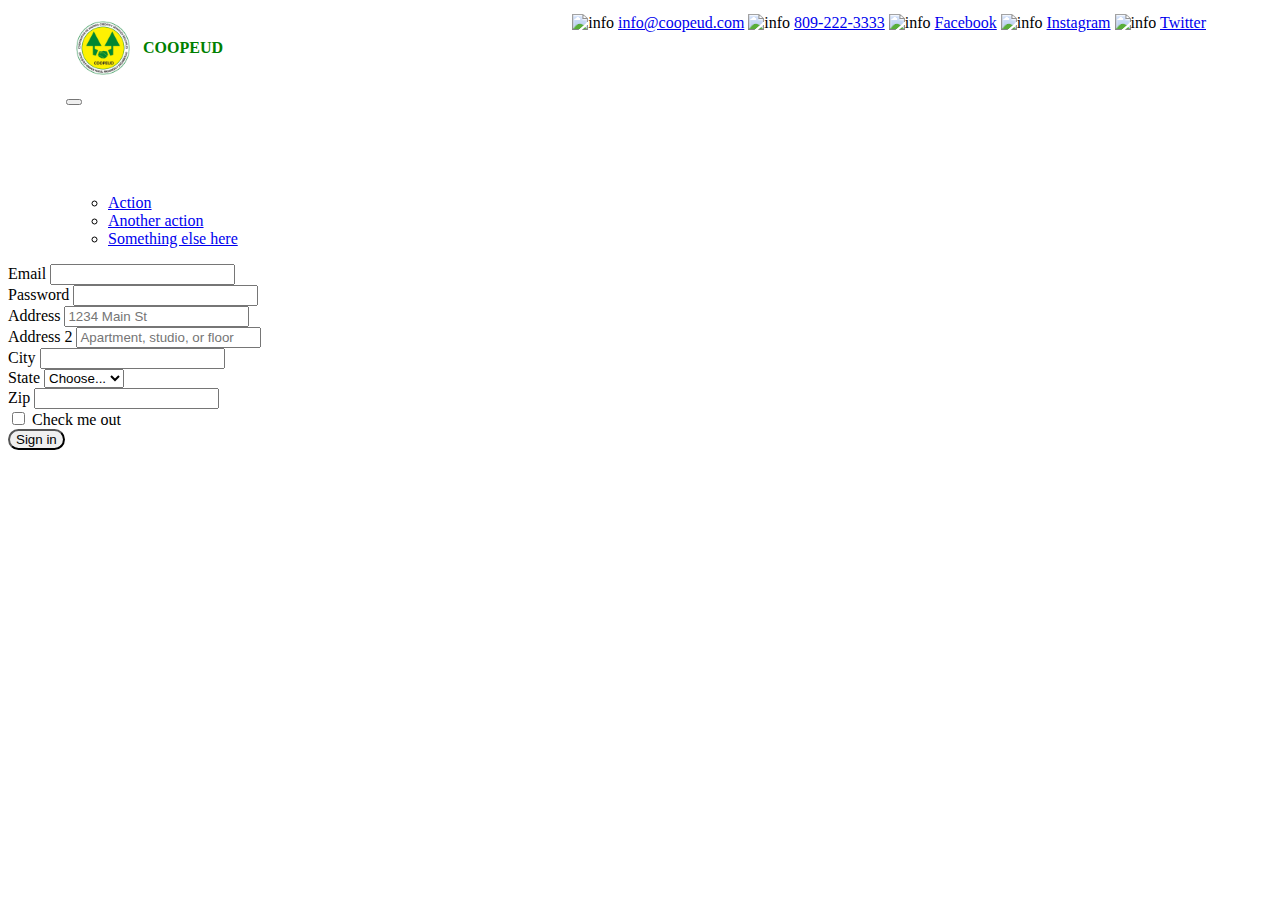
==== formulario.html @ ae2c58aa "Add files via upload" ====
<!DOCTYPE html>
<html lang="en">
<head>
    <meta charset="UTF-8">
    <meta http-equiv="X-UA-Compatible" content="IE=edge">
    <meta name="viewport" content="width=device-width, initial-scale=1.0">
    <title>COOPEUD</title>
    <link href="https://cdn.jsdelivr.net/npm/bootstrap@5.2.0-beta1/dist/css/bootstrap.min.css" 
    rel="stylesheet" 
    integrity="sha384-0evHe/X+R7YkIZDRvuzKMRqM+OrBnVFBL6DOitfPri4tjfHxaWutUpFmBp4vmVor" 
    crossorigin="anonymous">
    <link rel="stylesheet" href="style.css">
</head>

<body>
    <!--Encabezado-->
    <header>
        <a class="logo" href="#"> 
         <img src="img1.jpg" alt="logo" class="img1">
         <h4 class="nom">COOPEUD</h4>
        </a>
         <nav class="encabezado navbar navbar-expand-lg navbar-expand-sm navbar-expand-md navbar-expand-xl  navbar-light">
              <div class="collapse navbar-collapse" id="navbarNavAltMarkup">
                <div class="navbar-nav ms-auto col-sm-12 col-md-12">
                  <img src="img/info3.png" alt="info" class="info3">
                  <a class="name nav-link" href="#">info@coopeud.com</a>
                  <img src="img/whatsapp1.jpg" alt="info" class="whatsapp1">
                  <a class="name nav-link" href="#">809-222-3333</a>
                  <img src="img/facebook.png" alt="info" class="facebook">
                  <a class="name nav-link" href="#">Facebook</a>
                  <img src="img/instagram.png" alt="info" class="Instagram">
                  <a class="name nav-link" href="#">Instagram</a>
                  <img src="img/twitter.jpg" alt="info" class="Twitter">
                  <a class="name nav-link" href="#">Twitter</a>
                  
                </div>
              </div>
            </div>
          </nav>
    </header>
     <!--Navbar-->
<div class="container py-4">
     <nav class="container navbar navbar-expand-md bg-success">
        <div class="container-fluid">
          <a class="nav-a navbar-brand" href="#" style="font-size: 15px">Nosotros</a>
          <button class="navbar-toggler" type="button" data-bs-toggle="collapse" data-bs-target="#navbarNavDropdown" aria-controls="navbarNavDropdown" aria-expanded="false" aria-label="Toggle navigation">
            <span class="navbar-toggler-icon"></span>
          </button>
          
          <div class="collapse navbar-collapse" id="navbarNavDropdown">
            <ul class="navbar-nav">
              <li class="nav-item">
                <a class="nav-a nav-link active" style="color: white;" aria-current="page" href="#">Servicios</a>
              </li>
              <li class="nav-item">
                <a class="nav-a nav-link" href="#">Documentos</a>
              </li>
              <li class="nav-item">
                <a class="nav-a nav-link" href="#">Noticias</a>
              </li>
              <li class=" nav-item dropdown">
                <a class="nav-a nav-link dropdown-toggle" href="#" id="navbarDropdownMenuLink" role="button" data-bs-toggle="dropdown" aria-expanded="false">
                  Productos
                </a>
                <ul class="dropdown-menu" aria-labelledby="navbarDropdownMenuLink">
                  <li><a class=" dropdown-item" href="#">Action</a></li>
                  <li><a class=" dropdown-item" href="#">Another action</a></li>
                  <li><a class=" dropdown-item" href="#">Something else here</a></li>
                </ul>
              </li>
            </ul>
          </div>
        </div>
       </div>    
      </nav>
    
     <!--Aqui termina el Navbar-->

     <form class="row g-3">
        <div class="col-md-6">
          <label for="inputEmail4" class="form-label">Email</label>
          <input type="email" class="form-control" id="inputEmail4">
        </div>
        <div class="col-md-6">
          <label for="inputPassword4" class="form-label">Password</label>
          <input type="password" class="form-control" id="inputPassword4">
        </div>
        <div class="col-12">
          <label for="inputAddress" class="form-label">Address</label>
          <input type="text" class="form-control" id="inputAddress" placeholder="1234 Main St">
        </div>
        <div class="col-12">
          <label for="inputAddress2" class="form-label">Address 2</label>
          <input type="text" class="form-control" id="inputAddress2" placeholder="Apartment, studio, or floor">
        </div>
        <div class="col-md-6">
          <label for="inputCity" class="form-label">City</label>
          <input type="text" class="form-control" id="inputCity">
        </div>
        <div class="col-md-4">
          <label for="inputState" class="form-label">State</label>
          <select id="inputState" class="form-select">
            <option selected>Choose...</option>
            <option>...</option>
          </select>
        </div>
        <div class="col-md-2">
          <label for="inputZip" class="form-label">Zip</label>
          <input type="text" class="form-control" id="inputZip">
        </div>
        <div class="col-12">
          <div class="form-check">
            <input class="form-check-input" type="checkbox" id="gridCheck">
            <label class="form-check-label" for="gridCheck">
              Check me out
            </label>
          </div>
        </div>
        <div class="col-12">
          <button type="submit" class="btn btn-primary">Sign in</button>
        </div>
      </form>

     <script src="https://cdn.jsdelivr.net/npm/bootstrap@5.2.0-beta1/dist/js/bootstrap.bundle.min.js" 
     integrity="sha384-pprn3073KE6tl6bjs2QrFaJGz5/SUsLqktiwsUTF55Jfv3qYSDhgCecCxMW52nD2" 
     crossorigin="anonymous"></script>
    </div>  
 </body>
 </html>
---- style.css ----
.img1{
    height: 60px;
    width: 60px;
    margin-left: 65px;
    margin-right: 10px;
}

.logo{
    text-decoration: none;
    display: flex;
    align-items: center;
}
header{
    display: flex;
    justify-content: space-between;
    min-height: 80px;
}

.nom{
    align-content: center;
    color: green;
}

@media only screen and (max-width:840px) {
    header{
        flex-direction: column;
    }
    
}
.info3{
    height: 25px;
    width: 25px;
    margin-top: 6px;
    margin-bottom: 15px;
    
}
.whatsapp1{
    height: 20px;
    width: 20px;
    margin-top: 6px;
    margin-bottom: 15px;
}
.facebook{
    height: 20px;
    width: 20px;
    margin-top: 6px;
    margin-bottom: 15px;
}
.Instagram{
    height: 25px;
    width: 25px;
    margin-top: 6px;
    margin-bottom: 15px;
}
.Twitter{
    height: 20px;
    width: 20px;
    margin-top: 6px;
    margin-bottom: 15px;
}

.nav-item {
    list-style: none;
}

.nav-item {
    padding-left: 20px;
}

.nav-a{
    color: white;

}
.carousel{
    width: 100%;
    max-width: 962px;
    height: 900px;
    align-content: center;
    margin-top: 30px;

}

.encabezado{
    margin-right: 66px;
}

.rectangulo{
    width: 100%;
    max-width: 962px;
    height: 100%;
    max-height: 50px;
    background: yellow;
    position: relative;
    margin-top: -50px;
    opacity: 0.7;
}

.titulo1{
    margin-left: 400px;
    margin-top: -230px;
}



.btn{
   justify-content: center;
   border-radius: 25px;
   margin-left: auto;
   margin-right: auto;
   
}

.img3{
    width: 100%;
    height: auto;
    width: auto;
    
}

.somos{
    display: flex;
    justify-content: space-between;
}
.boton{
    padding-bottom: 50px;
}

@media only screen and (max-width:768px){
    .btn{
        display: inline-block;
        text-align: center;
        width: 100%;
    }
}

.boton{
    text-align: center;
}

.contenedor{
    background-color: rgb(240, 238, 238);
    padding-top: 50px;
    flex-direction: column;
}
.contenedor2{
    display: flex;
    justify-content:space-around;
    padding-top: 20px;

}

.btn1{
    background-color: white;
    border-radius: 35%;
}

.afili{
    color: gray;
}

.conacoop{
   max-width: 60px;
   max-height: 60px;
   
}
.coopAmericana{
   max-width: 60px;
   max-height: 60px;
}
.ccc-ca{
    width: 60px;
    height: 60px;
}
.uaf{
    width: 60px;
    height: 60px;
}

.piePagina{
   background: rgb(78, 78, 78);  
   width: auto;
   height: auto;
   max-width: 100%;
   max-height: 100%;
}

.text-pie2{
   
   color: white;
   width: 30%;
}

.cont-Pie{
    color: white;
}

.cont-pie2{
    color: white;
}





.blanco1{

    color: white;
}

.text-pie1{
    color: white;
    flex-direction: column;
}
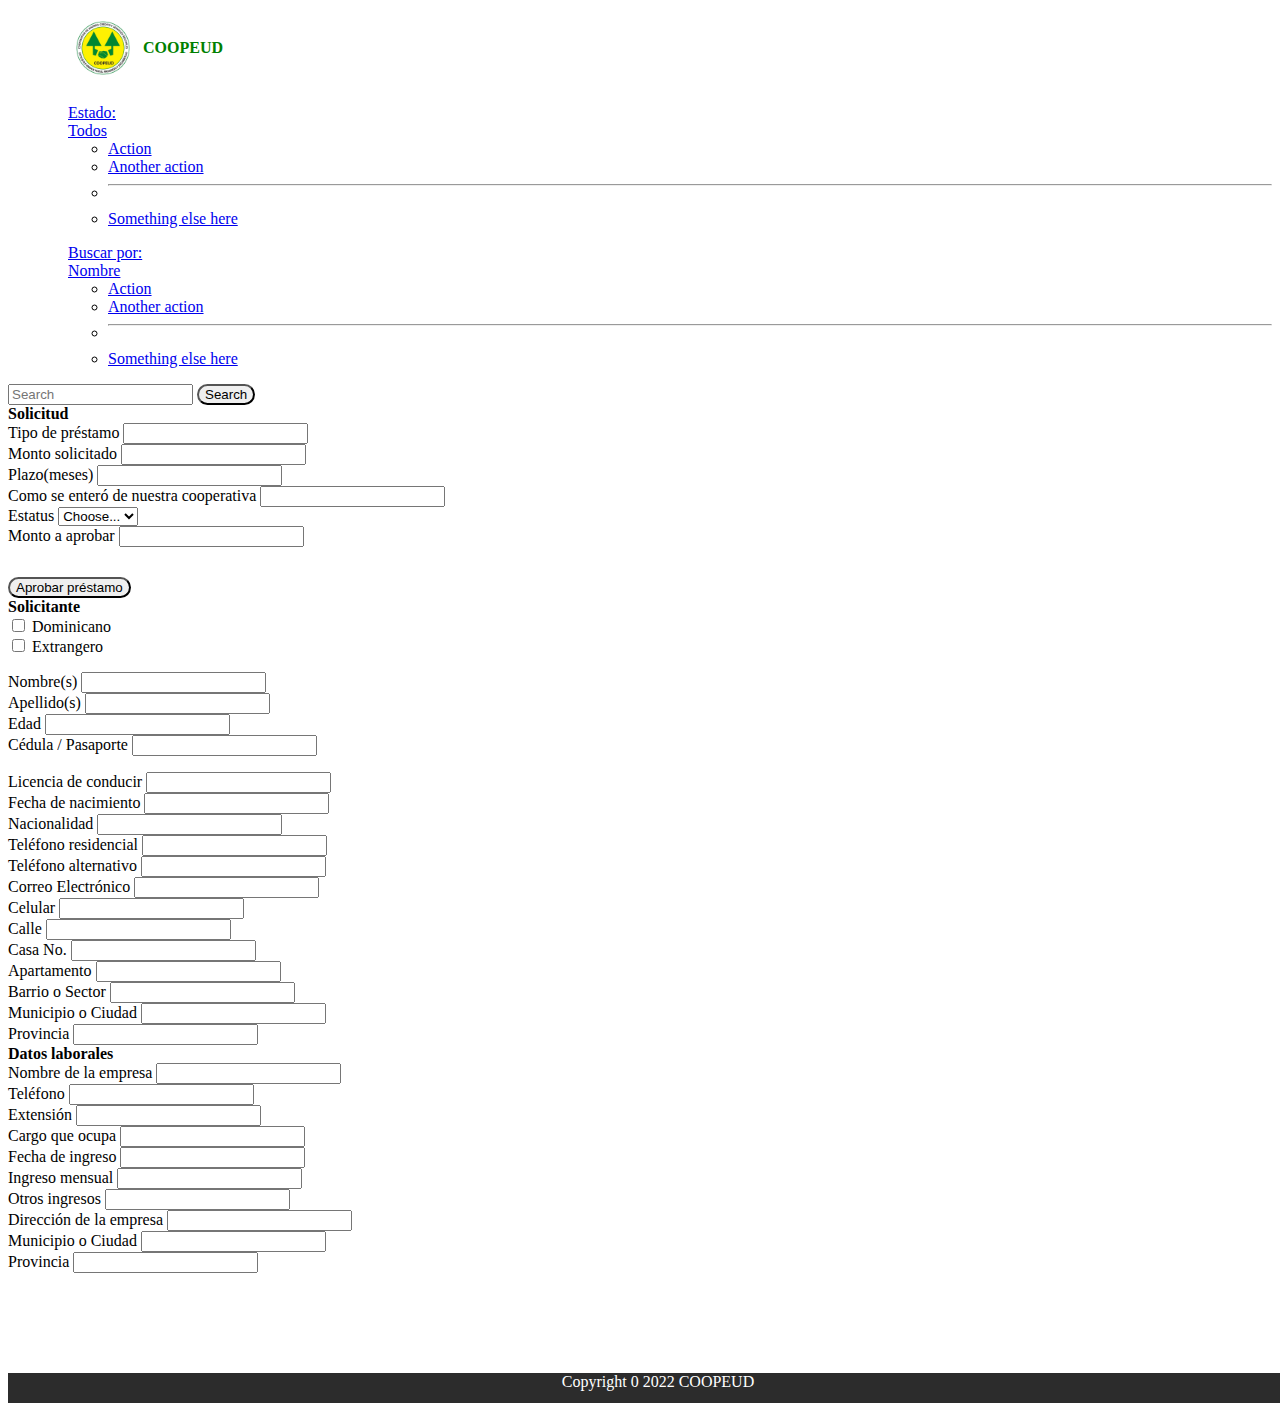
==== commit 16732710: "Pagina Home y formulario hechos solo falta adaptar el footer del home" ====
--- a/formulario.html
+++ b/formulario.html
@@ -14,113 +14,246 @@
 
 <body>
     <!--Encabezado-->
+  
     <header>
         <a class="logo" href="#"> 
          <img src="img1.jpg" alt="logo" class="img1">
          <h4 class="nom">COOPEUD</h4>
         </a>
+        
          <nav class="encabezado navbar navbar-expand-lg navbar-expand-sm navbar-expand-md navbar-expand-xl  navbar-light">
               <div class="collapse navbar-collapse" id="navbarNavAltMarkup">
-                <div class="navbar-nav ms-auto col-sm-12 col-md-12">
-                  <img src="img/info3.png" alt="info" class="info3">
-                  <a class="name nav-link" href="#">info@coopeud.com</a>
-                  <img src="img/whatsapp1.jpg" alt="info" class="whatsapp1">
-                  <a class="name nav-link" href="#">809-222-3333</a>
-                  <img src="img/facebook.png" alt="info" class="facebook">
-                  <a class="name nav-link" href="#">Facebook</a>
-                  <img src="img/instagram.png" alt="info" class="Instagram">
-                  <a class="name nav-link" href="#">Instagram</a>
-                  <img src="img/twitter.jpg" alt="info" class="Twitter">
-                  <a class="name nav-link" href="#">Twitter</a>
+                
+                
                   
-                </div>
+            
+                 
+                
               </div>
             </div>
           </nav>
+        
     </header>
+  
      <!--Navbar-->
-<div class="container py-4">
-     <nav class="container navbar navbar-expand-md bg-success">
-        <div class="container-fluid">
-          <a class="nav-a navbar-brand" href="#" style="font-size: 15px">Nosotros</a>
-          <button class="navbar-toggler" type="button" data-bs-toggle="collapse" data-bs-target="#navbarNavDropdown" aria-controls="navbarNavDropdown" aria-expanded="false" aria-label="Toggle navigation">
-            <span class="navbar-toggler-icon"></span>
-          </button>
+<div class="container">
+     <nav class="navbar navbar-expand-lg bg-light">
+      <div class="container-fluid">
+      
+        <div class="collapse navbar-collapse" id="navbarSupportedContent">
+          <ul class="navbar-nav me-auto mb-2 mb-lg-0">
+            
+            <li class="nav-item">
+              <a class="nav-link" href="#">Estado:</a>
+            </li>
+            <li class="nav-item dropdown">
+              <a class="nav-link dropdown-toggle" href="#" role="button" data-bs-toggle="dropdown" aria-expanded="false">
+                Todos
+              </a>
+              <ul class="dropdown-menu">
+                <li><a class="dropdown-item" href="#">Action</a></li>
+                <li><a class="dropdown-item" href="#">Another action</a></li>
+                <li><hr class="dropdown-divider"></li>
+                <li><a class="dropdown-item" href="#">Something else here</a></li>
+              </ul>
+            </li>
+          </ul>
+          <ul class="navbar-nav me-auto mb-2 mb-lg-0">
+            
+            <li class="nav-item">
+              <a class="nav-link" href="#">Buscar por:</a>
+            </li>
+            <li class="nav-item dropdown">
+              <a class="nav-link dropdown-toggle" href="#" role="button" data-bs-toggle="dropdown" aria-expanded="false">
+                Nombre
+              </a>
+              <ul class="dropdown-menu">
+                <li><a class="dropdown-item" href="#">Action</a></li>
+                <li><a class="dropdown-item" href="#">Another action</a></li>
+                <li><hr class="dropdown-divider"></li>
+                <li><a class="dropdown-item" href="#">Something else here</a></li>
+              </ul>
+            </li>
+          </ul>
           
-          <div class="collapse navbar-collapse" id="navbarNavDropdown">
-            <ul class="navbar-nav">
-              <li class="nav-item">
-                <a class="nav-a nav-link active" style="color: white;" aria-current="page" href="#">Servicios</a>
-              </li>
-              <li class="nav-item">
-                <a class="nav-a nav-link" href="#">Documentos</a>
-              </li>
-              <li class="nav-item">
-                <a class="nav-a nav-link" href="#">Noticias</a>
-              </li>
-              <li class=" nav-item dropdown">
-                <a class="nav-a nav-link dropdown-toggle" href="#" id="navbarDropdownMenuLink" role="button" data-bs-toggle="dropdown" aria-expanded="false">
-                  Productos
-                </a>
-                <ul class="dropdown-menu" aria-labelledby="navbarDropdownMenuLink">
-                  <li><a class=" dropdown-item" href="#">Action</a></li>
-                  <li><a class=" dropdown-item" href="#">Another action</a></li>
-                  <li><a class=" dropdown-item" href="#">Something else here</a></li>
-                </ul>
-              </li>
-            </ul>
-          </div>
-        </div>
-       </div>    
-      </nav>
-    
+          <form class="d-flex" role="search">
+            <input class="form-control me-2" type="search" placeholder="Search" aria-label="Search">
+            <button class="btn btn-success" type="submit">Search</button>
+          </form>
+        </div>
+      </div>
+    </nav>
+</div>    
      <!--Aqui termina el Navbar-->
-
+<div class="container">
      <form class="row g-3">
-        <div class="col-md-6">
-          <label for="inputEmail4" class="form-label">Email</label>
+      <label class="lb-solicitud "><b>Solicitud</b></label>
+        <div class="col-md-4">
+          <label for="inputEmail4" class="form-label">Tipo de préstamo</label>
           <input type="email" class="form-control" id="inputEmail4">
         </div>
-        <div class="col-md-6">
-          <label for="inputPassword4" class="form-label">Password</label>
+        <div class="col-md-4">
+          <label for="inputPassword4" class="form-label">Monto solicitado</label>
           <input type="password" class="form-control" id="inputPassword4">
         </div>
-        <div class="col-12">
-          <label for="inputAddress" class="form-label">Address</label>
-          <input type="text" class="form-control" id="inputAddress" placeholder="1234 Main St">
-        </div>
-        <div class="col-12">
-          <label for="inputAddress2" class="form-label">Address 2</label>
-          <input type="text" class="form-control" id="inputAddress2" placeholder="Apartment, studio, or floor">
-        </div>
-        <div class="col-md-6">
-          <label for="inputCity" class="form-label">City</label>
-          <input type="text" class="form-control" id="inputCity">
-        </div>
-        <div class="col-md-4">
-          <label for="inputState" class="form-label">State</label>
+        <div class="col-sm-12 col-md-6 col-lg-4 col-xl-4">
+          <label for="inputAddress" class="form-label">Plazo(meses)</label>
+          <input type="text" class="form-control" id="inputAddress" placeholder="">
+        </div>
+        <div class="col-8">
+          <label for="inputAddress2" class="form-label">Como se enteró de nuestra cooperativa</label>
+          <input type="text" class="form-control" id="inputAddress2" placeholder="">
+        </div>
+        <div class="col-md-4">
+          <label for="inputState" class="form-label">Estatus</label>
           <select id="inputState" class="form-select">
             <option selected>Choose...</option>
             <option>...</option>
           </select>
         </div>
-        <div class="col-md-2">
-          <label for="inputZip" class="form-label">Zip</label>
-          <input type="text" class="form-control" id="inputZip">
-        </div>
-        <div class="col-12">
+        <div class="col-md-4">
+          <label for="inputCity" class="form-label">Monto a aprobar</label>
+          <input type="text" class="form-control" id="inputCity">
+        </div>
+        <div class="btnform col-4">
+          <button type="submit" class="btn btn-primary">Aprobar préstamo</button>
+        </div>
+        <label class="lb-solicitante"><b>Solicitante</b></label>
+        <div class="col-3 ">
           <div class="form-check">
             <input class="form-check-input" type="checkbox" id="gridCheck">
             <label class="form-check-label" for="gridCheck">
-              Check me out
+              Dominicano
             </label>
           </div>
         </div>
-        <div class="col-12">
-          <button type="submit" class="btn btn-primary">Sign in</button>
-        </div>
+        <div class="col-6">
+          <div class="form-check">
+            <input class="form-check-input" type="checkbox" id="gridCheck">
+            <label class="form-check-label" for="gridCheck">
+              Extrangero
+            </label>
+          </div>
+        </div>
+        
+           
+             <div class="container col-sm-12  col-md-6 col-lg-4 col-xl-4" style="margin-top: 16px;">
+               <label for="inputEmail4" class="form-label">Nombre(s)</label>
+               <input type="email" class="form-control" id="inputEmail4">
+             </div>
+             <div class="col-sm-12  col-md-4 col-lg-6 col-xl-4">
+               <label for="inputPassword4" class="form-label">Apellido(s)</label>
+               <input type="password" class="form-control" id="inputPassword4">
+             </div>
+             <div class="col-sm-12  col-md-4 col-lg-2 col-xl-2">
+               <label for="inputAddress" class="form-label">Edad</label>
+               <input type="text" class="form-control" id="inputAddress" placeholder="">
+             </div>
+             <div class="col-sm-12  col-md-4 col-lg-4 col-xl-4">
+               <label for="inputAddress2" class="form-label">Cédula / Pasaporte</label>
+               <input type="text" class="form-control" id="inputAddress2" placeholder="">
+             </div>
+
+             <div class="container col-sm-12  col-md-4 col-lg-4 col-xl-4" style="margin-top: 16px;">
+              <label for="inputEmail4" class="form-label">Licencia de conducir</label>
+              <input type="email" class="form-control" id="inputEmail4">
+            </div>
+            <div class="col-sm-12  col-md-4 col-lg-3 col-xl-3">
+              <label for="inputPassword4" class="form-label">Fecha de nacimiento</label>
+              <input type="password" class="form-control" id="inputPassword4">
+            </div>
+            <div class="col-sm-12  col-md-4 col-lg-6 col-xl-6">
+              <label for="inputAddress" class="form-label">Nacionalidad</label>
+              <input type="text" class="form-control" id="inputAddress" placeholder="">
+            </div>
+            <div class="col-sm-12  col-md-4 col-lg-6 col-xl-6">
+              <label for="inputAddress2" class="form-label">Teléfono residencial</label>
+              <input type="text" class="form-control" id="inputAddress2" placeholder="">
+            </div>
+
+            <div class="col-sm-12  col-md-4 col-lg-6 col-xl-6">
+              <label for="inputAddress" class="form-label">Teléfono alternativo</label>
+              <input type="text" class="form-control" id="inputAddress" placeholder="">
+            </div>
+            <div class="col-sm-12  col-md-4 col-lg-6 col-xl-6">
+              <label for="inputAddress2" class="form-label">Correo Electrónico</label>
+              <input type="text" class="form-control" id="inputAddress2" placeholder="">
+            </div>
+            <div class="col-sm-12  col-md-4 col-lg-4 col-xl-4">
+              <label for="inputAddress2" class="form-label">Celular</label>
+              <input type="text" class="form-control" id="inputAddress2" placeholder="">
+            </div>
+            <div class="col-sm-12  col-md-4 col-lg-4 col-xl-4">
+              <label for="inputAddress" class="form-label">Calle</label>
+              <input type="text" class="form-control" id="inputAddress" placeholder="">
+            </div>
+            <div class="col-sm-12  col-md-4 col-lg-4 col-xl-4">
+              <label for="inputAddress2" class="form-label">Casa No.</label>
+              <input type="text" class="form-control" id="inputAddress2" placeholder="">
+            </div>
+            <div class="col-sm-12  col-md-4 col-lg-4 col-xl-4">
+              <label for="inputAddress2" class="form-label">Apartamento</label>
+              <input type="text" class="form-control" id="inputAddress2" placeholder="">
+            </div>
+            <div class="col-sm-12  col-md-4 col-lg-4 col-xl-4">
+              <label for="inputAddress2" class="form-label">Barrio o Sector</label>
+              <input type="text" class="form-control" id="inputAddress2" placeholder="">
+            </div>
+            <div class="col-sm-12  col-md-4 col-lg-4 col-xl-4">
+              <label for="inputAddress2" class="form-label">Municipio o Ciudad</label>
+              <input type="text" class="form-control" id="inputAddress2" placeholder="">
+            </div>
+            <div class="col-sm-12  col-md-4 col-lg-4 col-xl-4">
+              <label for="inputAddress2" class="form-label">Provincia</label>
+              <input type="text" class="form-control" id="inputAddress2" placeholder="">
+            </div>
+            <label class="lb-solicitante"><b>Datos laborales</b></label>
+            <div class="col-sm-12  col-md-4 col-lg-4 col-xl-4">
+              <label for="inputAddress2" class="form-label">Nombre de la empresa</label>
+              <input type="text" class="form-control" id="inputAddress2" placeholder="">
+            </div>
+            <div class="col-sm-12  col-md-4 col-lg-4 col-xl-4">
+              <label for="inputAddress2" class="form-label">Teléfono</label>
+              <input type="text" class="form-control" id="inputAddress2" placeholder="">
+            </div>
+            <div class="col-sm-12  col-md-4 col-lg-2 col-xl-2">
+              <label for="inputAddress" class="form-label">Extensión</label>
+              <input type="text" class="form-control" id="inputAddress" placeholder="">
+            </div>
+            <div class="col-sm-12  col-md-4 col-lg-4 col-xl-4">
+              <label for="inputAddress2" class="form-label">Cargo que ocupa</label>
+              <input type="text" class="form-control" id="inputAddress2" placeholder="">
+            </div>
+            <div class="col-sm-12  col-md-4 col-lg-4 col-xl-4">
+              <label for="inputAddress2" class="form-label">Fecha de ingreso</label>
+              <input type="text" class="form-control" id="inputAddress2" placeholder="">
+            </div>
+            <div class="col-sm-12  col-md-4 col-lg-2 col-xl-2">
+              <label for="inputAddress2" class="form-label">Ingreso mensual</label>
+              <input type="text" class="form-control" id="inputAddress2" placeholder="">
+            </div>
+            <div class="col-sm-12  col-md-4 col-lg-4 col-xl-4">
+              <label for="inputAddress2" class="form-label">Otros ingresos</label>
+              <input type="text" class="form-control" id="inputAddress2" placeholder="">
+            </div>
+            <div class="col-sm-12  col-md-4 col-lg-8 col-xl-8">
+              <label for="inputAddress2" class="form-label">Dirección de la empresa</label>
+              <input type="text" class="form-control" id="inputAddress2" placeholder="">
+            </div>
+            <div class="col-sm-12  col-md-4 col-lg-4 col-xl-4">
+              <label for="inputAddress2" class="form-label">Municipio o Ciudad</label>
+              <input type="text" class="form-control" id="inputAddress2" placeholder="">
+            </div>
+            <div class="col-sm-12  col-md-4 col-lg-4 col-xl-4">
+              <label for="inputAddress2" class="form-label">Provincia</label>
+              <input type="text" class="form-control" id="inputAddress2" placeholder="">
+            </div>
+           
+
       </form>
-
+  
+</div>
+<div class="cont-footer  container">Copyright 0 2022 COOPEUD </div>
      <script src="https://cdn.jsdelivr.net/npm/bootstrap@5.2.0-beta1/dist/js/bootstrap.bundle.min.js" 
      integrity="sha384-pprn3073KE6tl6bjs2QrFaJGz5/SUsLqktiwsUTF55Jfv3qYSDhgCecCxMW52nD2" 
      crossorigin="anonymous"></script>
--- a/style.css
+++ b/style.css
@@ -140,7 +140,8 @@
 .contenedor{
     background-color: rgb(240, 238, 238);
     padding-top: 50px;
-    flex-direction: column;
+    padding-bottom: 50px;
+
 }
 .contenedor2{
     display: flex;
@@ -184,30 +185,45 @@
    max-height: 100%;
 }
 
-.text-pie2{
-   
-   color: white;
-   width: 30%;
+.t-footer{
+    color: white;
+
+}
+.p-footer, .t-footer{
+    color: white;
+    width: 90%;
 }
 
 .cont-Pie{
-    color: white;
-}
-
-.cont-pie2{
-    color: white;
-}
-
-
-
-
-
-.blanco1{
-
-    color: white;
-}
-
-.text-pie1{
-    color: white;
-    flex-direction: column;
+  color: white; 
+}
+
+.p2-footer{
+    color: white;
+}
+.label1-f, .label2-f{
+    color: white;
+}
+
+.piePagina{
+    display: flex;
+}
+
+.btnform{
+    padding-top: 30px;
+}
+.lb-solicitud{
+    padding-top: 40px;
+}
+
+.cont-footer{
+    width: 1300px;
+    height: 30px;
+    background: rgb(44, 44, 44);
+}
+
+.cont-footer{
+    margin-top: 100px;
+    text-align: center;
+    color: white;
 }